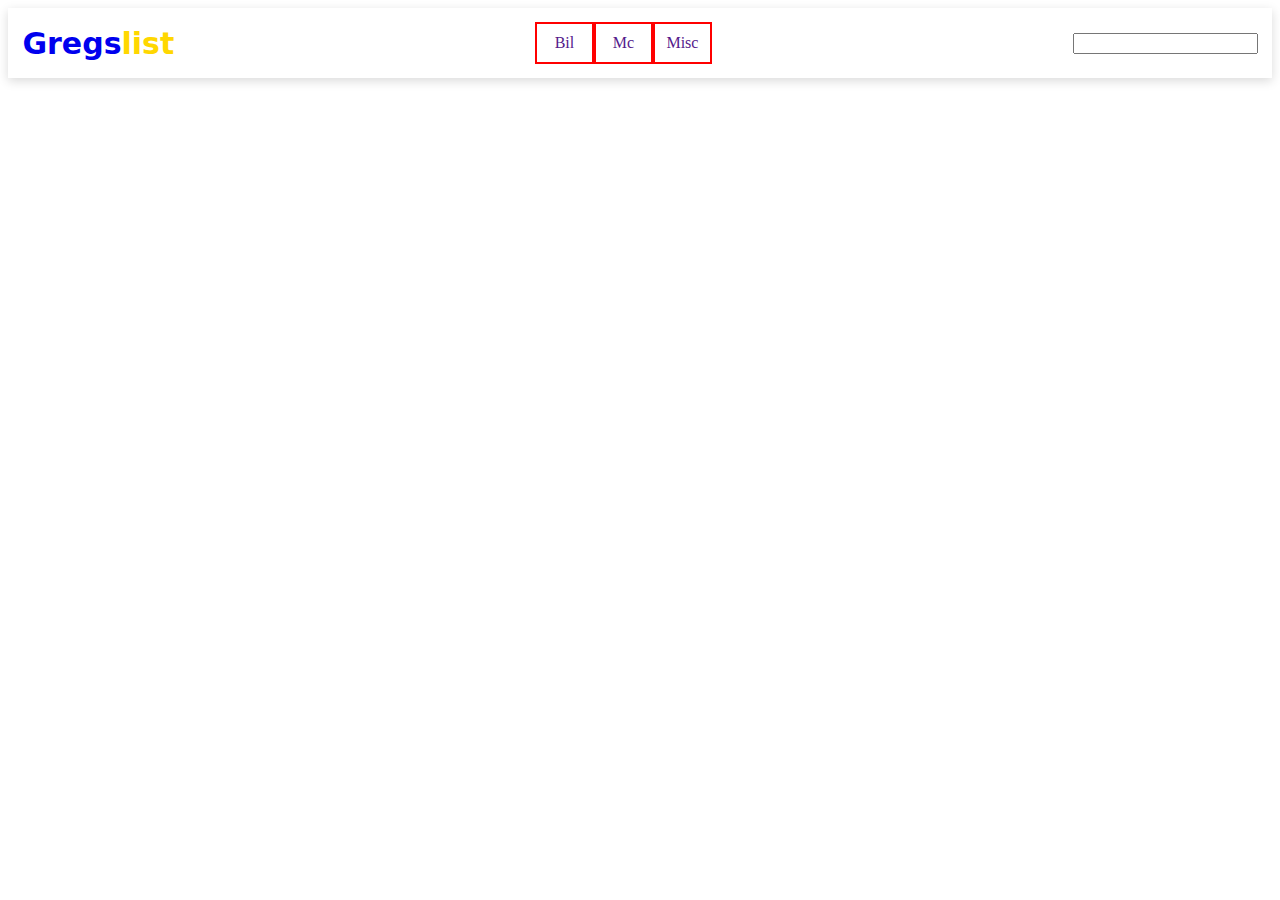
==== index.html @ e7ae6044 "Navbar Ingen style" ====
<!DOCTYPE html>
<html lang="en">

<head>
    <meta charset="UTF-8">
    <meta http-equiv="X-UA-Compatible" content="IE=edge">
    <meta name="viewport" content="width=device-width, initial-scale=1.0">
    <title>Document</title>
    <link rel="stylesheet" href="style.css">
</head>

<body>
    <!--Navbar--> 
    <div class="flex-container-nav">
        <div style="flex-grow: 1;"><a class="Logo" href="ball.html" target="_blank">Gregs<span
                    style="color: gold;">list</span></a></div>
        <div style="flex-grow: 24">
            <a class="navbar-btn" href="">Bil</a>
            <a class="navbar-btn" href="">Mc</a>
            <a class="navbar-btn" href="">Misc</a>
        </div>
        <div style="flex-grow: 1"><input type="search"></div>
    </div>
    <!---->
</body>

</html>
---- style.css ----
.flex-container-nav {
    display: flex;
    justify-content: center;
    align-items: center;
    flex-direction: row;
    box-shadow: 0px 3px 10px rgba(0, 0, 0, 0.15);
    height: 70px;
}

.flex-container-nav div {
    display:flex;
    justify-content: center;
    flex-direction: row;
}

.navbar-btn {
    text-decoration: none;
    border: solid 2px red;
    padding: 10px;
    width: 35px;
    text-align: center;
}

.Logo{
    font-size: 30px;
    text-decoration: none;
    font-family: system-ui, -apple-system, BlinkMacSystemFont, 'Segoe UI', Roboto, Oxygen, Ubuntu, Cantarell, 'Open Sans', 'Helvetica Neue', sans-serif;
    font-weight: 600;
    margin-left: px;
}
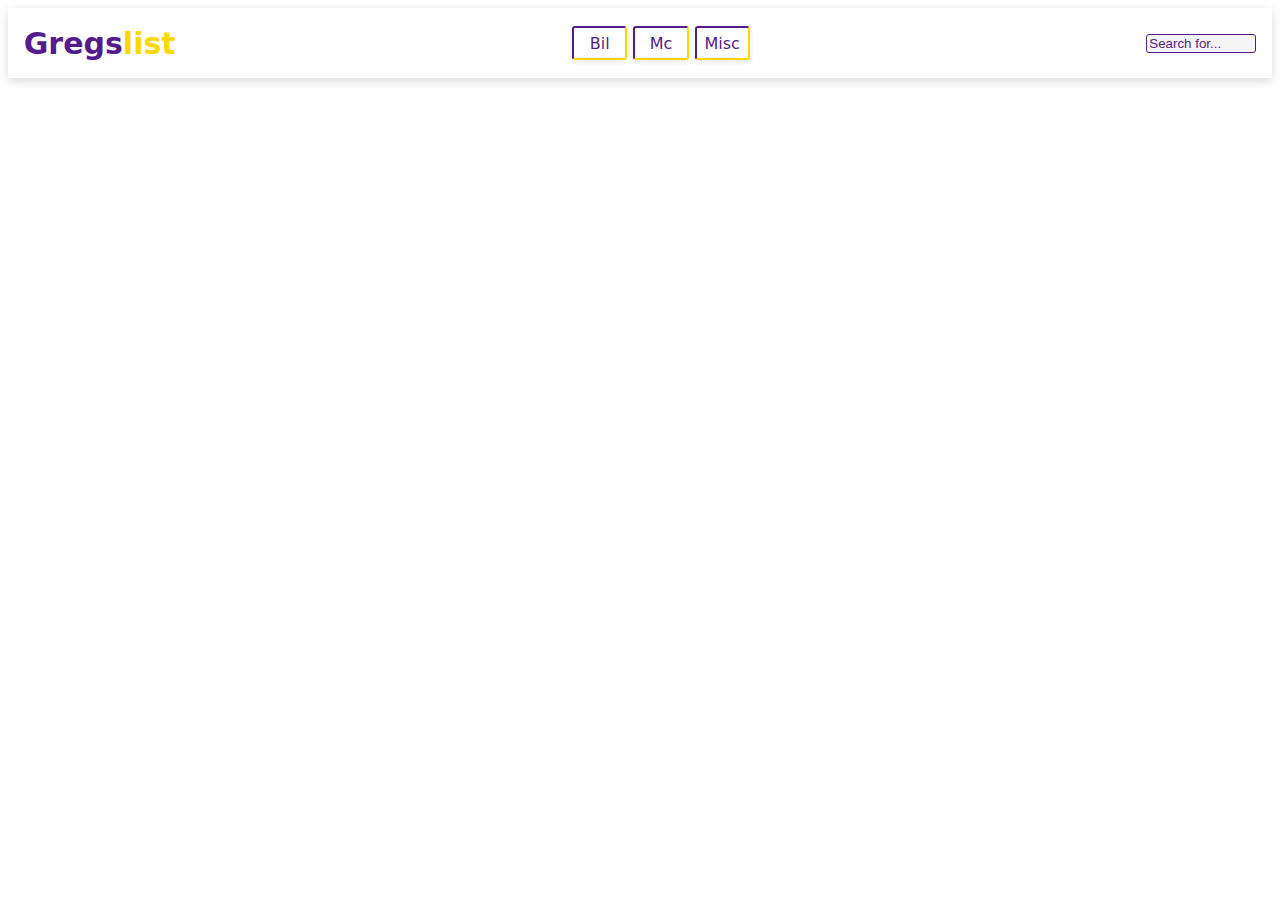
==== commit 66b148a7: "Updaterad" ====
--- a/index.html
+++ b/index.html
@@ -19,7 +19,7 @@
             <a class="navbar-btn" href="">Mc</a>
             <a class="navbar-btn" href="">Misc</a>
         </div>
-        <div style="flex-grow: 1"><input type="search"></div>
+        <div style="flex-grow: 1;"><input placeholder="Search for..." type="search"></div>
     </div>
     <!---->
 </body>
--- a/style.css
+++ b/style.css
@@ -1,3 +1,4 @@
+/*#region*/
 .flex-container-nav {
     display: flex;
     justify-content: center;
@@ -8,24 +9,55 @@
 }
 
 .flex-container-nav div {
-    display:flex;
+    display: flex;
     justify-content: center;
     flex-direction: row;
 }
 
-.navbar-btn {
-    text-decoration: none;
-    border: solid 2px red;
-    padding: 10px;
-    width: 35px;
-    text-align: center;
-}
-
-.Logo{
+.Logo {
     font-size: 30px;
     text-decoration: none;
     font-family: system-ui, -apple-system, BlinkMacSystemFont, 'Segoe UI', Roboto, Oxygen, Ubuntu, Cantarell, 'Open Sans', 'Helvetica Neue', sans-serif;
     font-weight: 600;
-    margin-left: px;
+    color: rgb(85, 26, 139);
 }
 
+.Logo:active {
+    color: red;
+}
+
+.navbar-btn {
+    text-decoration: none;
+    border: solid 2px;
+    border-color: rgb(85, 26, 139)gold gold rgb(85, 26, 139);
+    padding: 5.6px;
+    width: 40px;
+    text-align: center;
+    border-radius: 3px;
+    margin: 3px;
+    box-shadow: 0px 2px 5px rgba(0, 0, 0, 0.10);
+    color: rgb(85, 26, 139);
+    font-family: system-ui, -apple-system, BlinkMacSystemFont, 'Segoe UI', Roboto, Oxygen, Ubuntu, Cantarell, 'Open Sans', 'Helvetica Neue', sans-serif;
+}
+
+.navbar-btn:hover {
+    background-color: rgba(0, 0, 0, 0.06);
+
+}
+
+.flex-container-nav input {
+    width: 110px;
+    border: solid 1.5px rgb(85, 26, 139);
+    border-radius: 3px;
+    background-color: rgba(0, 0, 0, 0.038);
+}
+
+.flex-container-nav input::placeholder {
+    color: rgb(85, 26, 139);
+}
+
+.flex-container-nav input::placeholder:focus {
+    color: gold;
+}
+
+/*#endregion*/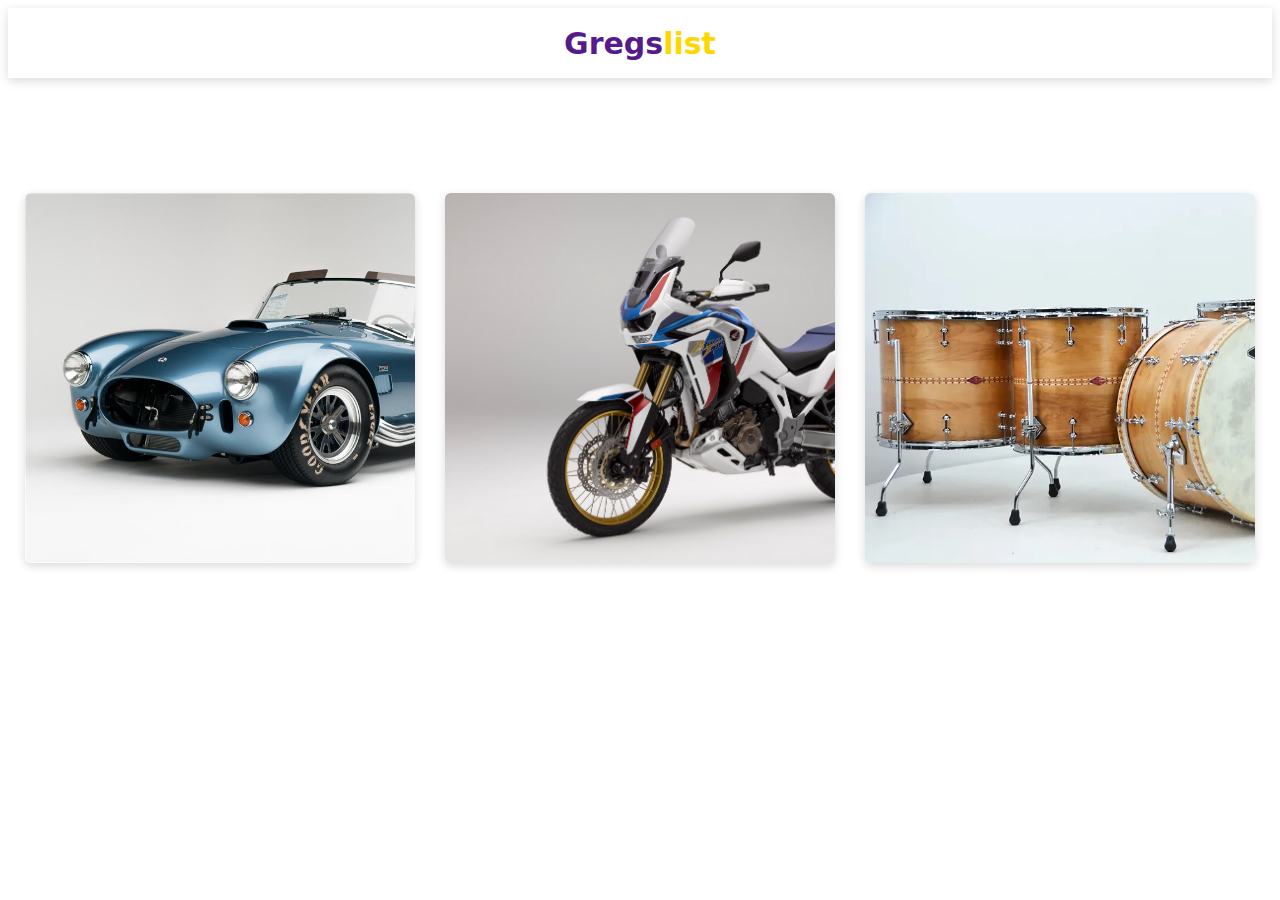
==== commit a2e1118b: "Homepage v1" ====
--- a/index.html
+++ b/index.html
@@ -12,16 +12,24 @@
 <body>
     <!--Navbar--> 
     <div class="flex-container-nav">
-        <div style="flex-grow: 1;"><a class="Logo" href="ball.html" target="_blank">Gregs<span
-                    style="color: gold;">list</span></a></div>
-        <div style="flex-grow: 24">
-            <a class="navbar-btn" href="">Bil</a>
-            <a class="navbar-btn" href="">Mc</a>
-            <a class="navbar-btn" href="">Misc</a>
-        </div>
-        <div style="flex-grow: 1;"><input placeholder="Search for..." type="search"></div>
+        <div style="flex-grow: 1;"></div>
+        <div style="flex-grow: 1;"><a class="Logo" href="">Gregs<span
+            style="color: gold;">list</span></a></div>
+        <div style="flex-grow: 1;"></div>
     </div>
     <!---->
+
+    <!--Grid-->
+    <div class="homepage-grid">
+<div class="homepage-main">
+<a href="Bilar.html" class="homepage-card" id="homepage-card-bil"></a>
+<a href="Mc.html" class="homepage-card" id="homepage-card-mc"></a>
+<a href="Misc.html" class="homepage-card" id="homepage-card-misc"></a>
+   <!-- <div class="" style="grid-column-start: 1;"></div>
+    <div class="" style="grid-column-start: 2;"></div>
+    <div class="" style="grid-column-start: 3;"></div>-->
+</div>
+    </div>
 </body>
 
 </html>--- a/style.css
+++ b/style.css
@@ -60,4 +60,40 @@
     color: gold;
 }
 
-/*#endregion*/+/*#endregion*/
+
+.homepage-grid{
+    display: grid;
+    grid-template-columns: auto 1260px auto;
+    grid-template-rows: 100px 400px 200px auto;
+}
+.homepage-main{
+    grid-column-start: 2;
+    grid-column-end: 2;
+    grid-row-start: 2;
+    background-color: white;
+
+    display: grid;
+    grid-template-columns: auto auto auto;
+    grid-template-rows: auto;
+}
+.homepage-card{
+margin: 15px;
+box-shadow: 0px 3px 10px rgba(0, 0, 0, 0.15);
+border-radius: 6px;
+}   
+.homepage-card:hover{
+    box-shadow: 0px 3px 10px rgba(0, 0, 0, 0.55);
+}
+#homepage-card-bil{
+background-image: url(Shelby.jpg);
+background-size: cover;
+}
+#homepage-card-mc{
+    background-image: url(CRF1000.jpg);
+    background-size: cover;
+    }
+#homepage-card-misc{
+    background-image: url(Misc.jpg);
+    background-size: cover;
+}